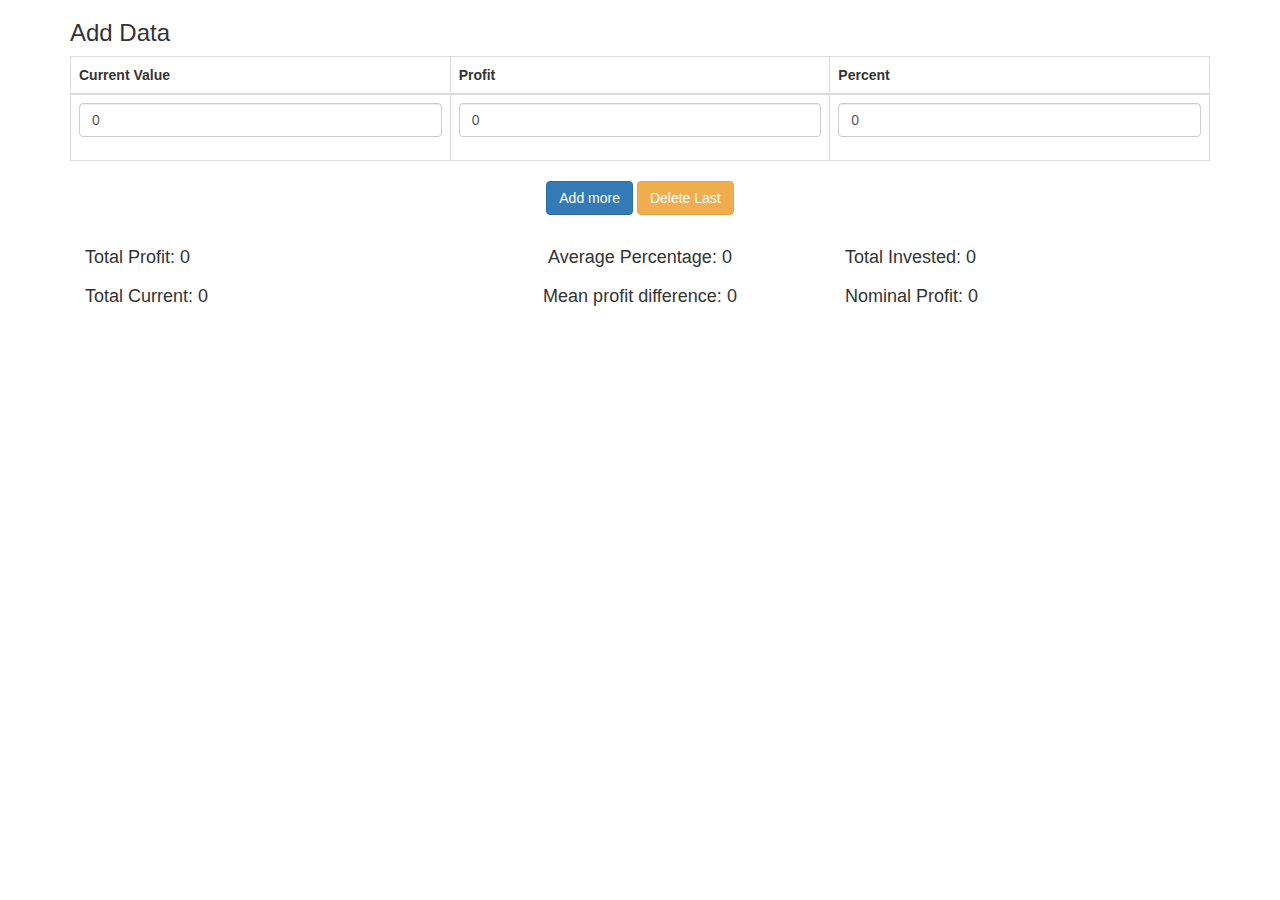
==== agg/index.html @ 78516094 "aggregate" ====
<!DOCTYPE html>
<html lang="en">
<head>
    <title>Aggregator</title>
    <meta charset="utf-8">
    <meta name="viewport" content="width=device-width, initial-scale=1, shrink-to-fit=no">
	
	<link rel="apple-touch-icon" sizes="57x57" href="/favicon/apple-icon-57x57.png">
	<link rel="apple-touch-icon" sizes="60x60" href="/favicon/apple-icon-60x60.png">
	<link rel="apple-touch-icon" sizes="72x72" href="/favicon/apple-icon-72x72.png">
	<link rel="apple-touch-icon" sizes="76x76" href="/favicon/apple-icon-76x76.png">
	<link rel="apple-touch-icon" sizes="114x114" href="/favicon/apple-icon-114x114.png">
	<link rel="apple-touch-icon" sizes="120x120" href="/favicon/apple-icon-120x120.png">
	<link rel="apple-touch-icon" sizes="144x144" href="/favicon/apple-icon-144x144.png">
	<link rel="apple-touch-icon" sizes="152x152" href="/favicon/apple-icon-152x152.png">
	<link rel="apple-touch-icon" sizes="180x180" href="/favicon/apple-icon-180x180.png">
	<link rel="icon" type="image/png" sizes="192x192"  href="/favicon/android-icon-192x192.png">
	<link rel="icon" type="image/png" sizes="32x32" href="/favicon/favicon-32x32.png">
	<link rel="icon" type="image/png" sizes="96x96" href="/favicon/favicon-96x96.png">
	<link rel="icon" type="image/png" sizes="16x16" href="/favicon/favicon-16x16.png">
	<link rel="manifest" href="/favicon/manifest.json">
	<meta name="msapplication-TileColor" content="#ffffff">
	<meta name="msapplication-TileImage" content="/favicon/ms-icon-144x144.png">
	<meta name="theme-color" content="#ffffff">
	<meta http-equiv="Content-Security-Policy" content="upgrade-insecure-requests"> 


	<!-- SEO WITH META TAGS -->

	<meta name="description" content="Portfolio Webpage of Mustafa Qazi. I am a fresher in Computer Science with interest	and have worked in Data Science. I am looking for opportunities where I can put my knowledge and skills for good use.">

	<meta name="author" content="Abhimanyu Qazi">
  
	<meta name="robots" content="index, follow" />
  
	<meta name="keywords" content="Mustafa Qazi, Mustafa, Devyani Kulkarni, mus.qazi999@gmail.com, hackathon, computer science, government college of engineering aurangabad, geca, catalyst, aurangabad, maharashtra, india, designing,  computer science, ulkanagari, bachelor of engineering, radical innovations group, blockchain, machine learning, projects">
  
	<meta name="copyright" content="Devyani Sudhir Kulkarni">
  
	<meta name="DC.title" content="Mustafa Qazi Portfolio">
  
	<!-- END SEO WITH META TAGS -->



	<!-- OPEN GRAPH -->

	<meta property="og:title" content="Mustafa Qazi">
	<meta property="og:site_name" content="Mustafa Qazi | Portfolio Website | Computer Science Graduate">
	<meta property="og:url" content="https://mustafaqazi.me">
	<meta property="og:description" content="I am a fresher in Computer Science with interest	and have worked in Data Science. I am looking for opportunities where I can put my knowledge and skills for good use.">
	<meta property="og:type" content="profile">
	<meta property="og:image" content="https://mustafaqazi.me/images/mustafa.jpeg">

	<!-- END OPEN GRAPH -->

	<!-- TWITTER GRAPH -->

	<meta name="twitter:card" content="summary_large_image">
	<meta name="twitter:site" content="@DEVYANIKULKAR10">
	<meta name="twitter:title" content="Mustafa Qazi | Portfolio Website | Computer Science Graduate">
	<meta name="twitter:description" content="I am a fresher in Computer Science with interest	and have worked in Data Science. I am looking for opportunities where I can put my knowledge and skills for good use.">
	<meta name="twitter:image" content="https://mustafaqazi.me/images/mustafa.jpeg">

    <!-- END TWITTER GRAPH -->
    
        <!-- Latest compiled and minified CSS -->
        <link rel="stylesheet" href="https://maxcdn.bootstrapcdn.com/bootstrap/3.4.1/css/bootstrap.min.css">

        <!-- jQuery library -->
        <script src="https://ajax.googleapis.com/ajax/libs/jquery/3.5.1/jquery.min.js"></script>

        <!-- Latest compiled JavaScript -->
        <script src="https://maxcdn.bootstrapcdn.com/bootstrap/3.4.1/js/bootstrap.min.js"></script> 

       
</head>
<body>

        <div class="container">
                <h3>Add Data</h3>
                <!-- <p>The .table-bordered class adds borders to a table:</p> -->
                <form action="">            
                <table id="maintable" class="table table-bordered">
                  <thead>
                    <tr>
                      <th>Current Value</th>
                      <th>Profit</th>
                      <th>Percent</th>
                    </tr>
                  </thead>
                  <tbody>
                    <tr>
                      <td> 
                          <div class="form-group">
                            <input type="text" value="0" class="form-control current">
                          </div> 
                        </td>
                      <td>
                            <div class="form-group">
                                    <input type="text" value="0" class="form-control profit">
                            </div> 
                      </td>
                      <td>
                            <div class="form-group">
                                    <input type="text" value="0" class="form-control percent">
                             </div> 
                      </td>
                    </tr>
                   
                    
                  </tbody>
                </table>
            </form>

            <div class="container-fluid">
                <div class="row">
                    <div class="col-md-12" style="align-content: center; text-align:center">
                        <button class="btn btn-primary" id="addmore" >Add more</button>
                        <button class="btn btn-warning" id="remove" >Delete Last</button>
                    </div>
                </div>
                <div class="row" style="margin-top: 2%">
                    <div class="col-md-4">
                            <h4>Total Profit: <span id="totalprofit">0</span></h4>
                    </div>
                    <div class="col-md-4" style="align-content: center; text-align:center">
                        <h4>Average Percentage: <span id="averagePercent">0</span></h4>
                    </div>
                    <div class="col-md-4">
                            <h4>Total Invested: <span id="totalinvest">0</span></h4>
                    </div>
                </div>
                <div class="row" >
                        <div class="col-md-4">
                                <h4>Total Current: <span id="totalcurrent">0</span></h4>
                        </div>
                        <div class="col-md-4" style="align-content: center; text-align:center">
                            <h4>Mean profit difference: <span id="meanprofitdiff">0</span></h4>
                        </div>
                        <div class="col-md-4">
                                <h4>Nominal Profit: <span id="nominalprofit">0</span></h4>
                        </div>
                    </div>
            </div>

              </div>
           
              
              <script>
              
              function calculate_kpis(){
                
                var currents = [];
                var profits = [];
                var percentages = [];

                var totalProfit = 0;
                var totalInvest = 0;
                var averagePercent = 0;
                var totalCurrent = 0;

                $('.current').each(function(i, obj) {
                    // console.log($(obj).val());
                    currents.push( parseFloat($(obj).val()));
                });
                $('.profit').each(function(i, obj) {
                    // console.log($(obj).val());
                    profits.push( parseFloat($(obj).val()));
                });
                $('.percent').each(function(i, obj) {
                    // console.log($(obj).val());
                    percentages.push( parseFloat($(obj).val()));
                });
                
                // console.log(currents);
                // console.log(profits);
                // console.log(percentages);

                var running_multiplication = 0;

                for( i=0; i<currents.length; i++){
                    totalInvest = totalInvest + ( currents[i] - profits[i] );
                    totalProfit = totalProfit + profits[i];

                    running_multiplication = running_multiplication + ( currents[i] - profits[i] )*percentages[i];
                    totalCurrent = totalCurrent + currents[i];
                }
                var totalInvest1 = 0;
                if (totalInvest==0){
                    totalInvest1 = 1;
                }                
                else{
                    totalInvest1 = totalInvest;
                }
                averagePercent = running_multiplication / totalInvest1;

                var profitDiffSum = 0;
                var averageProfitDiff = 0;
                var nominalprofit = 0;
                
                for( i=0; i<profits.length; i++){
                    profitDiffSum = profitDiffSum + (percentages[i] - averagePercent);
                }
                averageProfitDiff = profitDiffSum / profits.length;
                nominalprofit = (totalProfit / totalInvest ) * 100;

                $('#totalprofit').html(totalProfit.toFixed(3));
                $('#averagePercent').html(averagePercent.toFixed(3));
                $('#totalinvest').html(totalInvest.toFixed(3));
                $('#totalcurrent').html(totalCurrent.toFixed(3));
                $('#meanprofitdiff').html(averageProfitDiff.toFixed(3));
                $('#nominalprofit').html(nominalprofit.toFixed(3));
                
              };

                $(document).ready(function(){
                    $('#addmore').click(function(e){
                        $('#maintable tr:last').after('<tr> <td><div class="form-group"><input type="text" value="0" class="form-control current"></div></td> <td><div class="form-group"><input type="text" value="0" class="form-control profit"></div></td> <td><div class="form-group"><input type="text" value="0" class="form-control percent"></div></td></tr>');
                        $("input").unbind();
                        $("input").change(function() {
                                calculate_kpis();
                        });
                    });

                    $('#remove').on("click", function(){
                            $('#maintable tr:last').remove();
                        })

                        $("input").change(function() {
                            calculate_kpis();
                        });
                })
              </script>
             
                
             


</body>
</html>
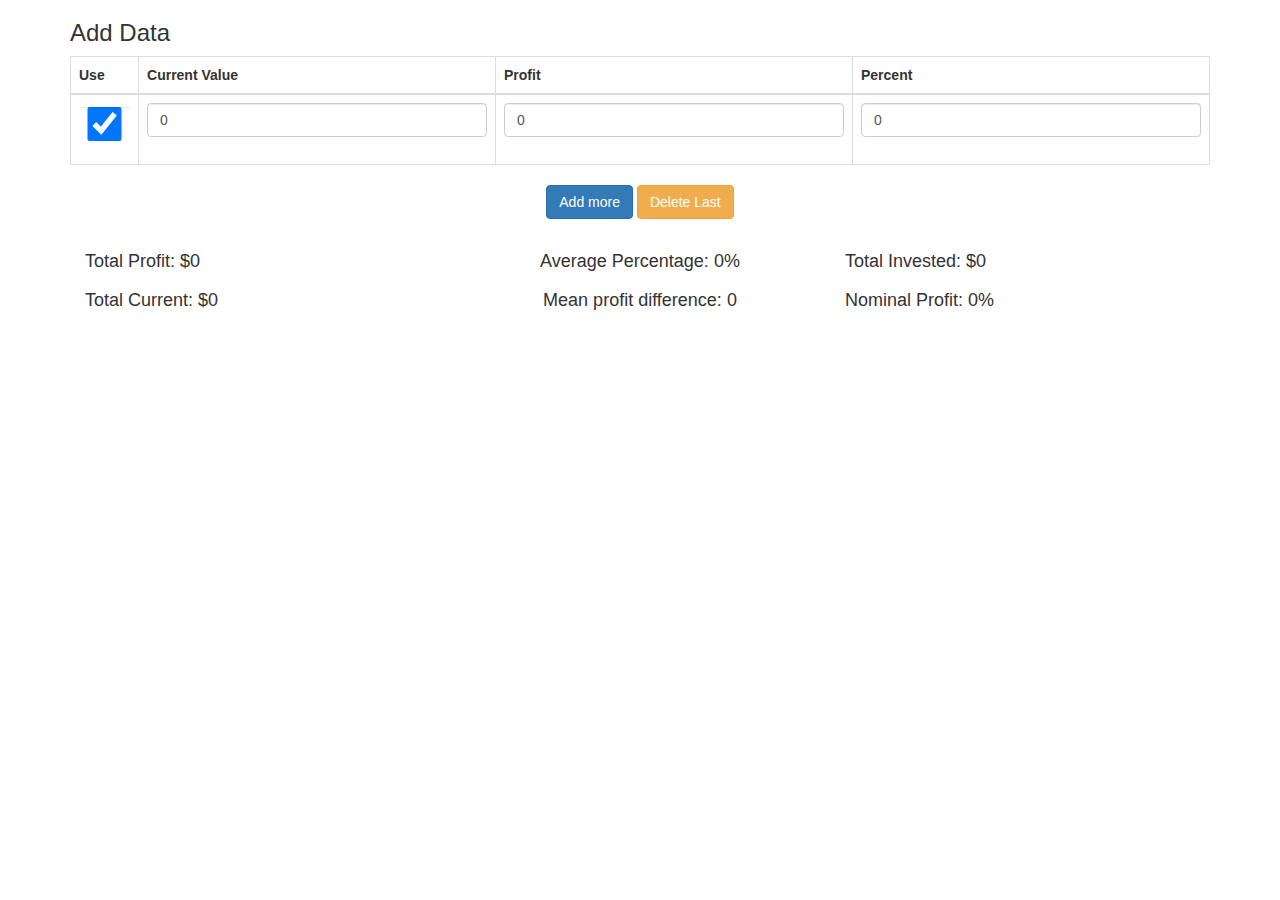
==== commit ae7441e1: "aggregate" ====
--- a/agg/index.html
+++ b/agg/index.html
@@ -84,6 +84,7 @@
                 <table id="maintable" class="table table-bordered">
                   <thead>
                     <tr>
+                        <th>Use</th>
                       <th>Current Value</th>
                       <th>Profit</th>
                       <th>Percent</th>
@@ -91,6 +92,11 @@
                   </thead>
                   <tbody>
                     <tr>
+                    <td>
+                    <div class="form-group">
+                            <input class="form-control checks" type="checkbox" checked>    
+                    </div>
+                        </td>
                       <td> 
                           <div class="form-group">
                             <input type="text" value="0" class="form-control current">
@@ -122,24 +128,24 @@
                 </div>
                 <div class="row" style="margin-top: 2%">
                     <div class="col-md-4">
-                            <h4>Total Profit: <span id="totalprofit">0</span></h4>
+                            <h4>Total Profit: $<span id="totalprofit">0</span></h4>
                     </div>
                     <div class="col-md-4" style="align-content: center; text-align:center">
-                        <h4>Average Percentage: <span id="averagePercent">0</span></h4>
+                        <h4>Average Percentage: <span id="averagePercent">0</span>%</h4>
                     </div>
                     <div class="col-md-4">
-                            <h4>Total Invested: <span id="totalinvest">0</span></h4>
+                            <h4>Total Invested: $<span id="totalinvest">0</span></h4>
                     </div>
                 </div>
                 <div class="row" >
                         <div class="col-md-4">
-                                <h4>Total Current: <span id="totalcurrent">0</span></h4>
+                                <h4>Total Current: $<span id="totalcurrent">0</span></h4>
                         </div>
                         <div class="col-md-4" style="align-content: center; text-align:center">
                             <h4>Mean profit difference: <span id="meanprofitdiff">0</span></h4>
                         </div>
                         <div class="col-md-4">
-                                <h4>Nominal Profit: <span id="nominalprofit">0</span></h4>
+                                <h4>Nominal Profit: <span id="nominalprofit">0</span>%</h4>
                         </div>
                     </div>
             </div>
@@ -154,6 +160,7 @@
                 var currents = [];
                 var profits = [];
                 var percentages = [];
+                var checks = [];
 
                 var totalProfit = 0;
                 var totalInvest = 0;
@@ -172,19 +179,26 @@
                     // console.log($(obj).val());
                     percentages.push( parseFloat($(obj).val()));
                 });
-                
-                // console.log(currents);
+                $('.checks').each(function(i, obj) {
+                    // console.log($(obj).val());
+                    checks.push( $(obj).prop('checked') == true );
+                });
+                
+                
+                console.log(checks);
                 // console.log(profits);
                 // console.log(percentages);
 
                 var running_multiplication = 0;
 
                 for( i=0; i<currents.length; i++){
-                    totalInvest = totalInvest + ( currents[i] - profits[i] );
-                    totalProfit = totalProfit + profits[i];
-
-                    running_multiplication = running_multiplication + ( currents[i] - profits[i] )*percentages[i];
-                    totalCurrent = totalCurrent + currents[i];
+                    if(checks[i]){
+                        totalInvest = totalInvest + ( currents[i] - profits[i] );
+                        totalProfit = totalProfit + profits[i];
+
+                        running_multiplication = running_multiplication + ( currents[i] - profits[i] )*percentages[i];
+                        totalCurrent = totalCurrent + currents[i];
+                    }
                 }
                 var totalInvest1 = 0;
                 if (totalInvest==0){
@@ -198,12 +212,29 @@
                 var profitDiffSum = 0;
                 var averageProfitDiff = 0;
                 var nominalprofit = 0;
-                
+                var averageProfitDiffDivisor = 0;
+
                 for( i=0; i<profits.length; i++){
-                    profitDiffSum = profitDiffSum + (percentages[i] - averagePercent);
-                }
-                averageProfitDiff = profitDiffSum / profits.length;
-                nominalprofit = (totalProfit / totalInvest ) * 100;
+                    if (checks[i]){
+                        profitDiffSum = profitDiffSum + (percentages[i] - averagePercent);
+                        averageProfitDiffDivisor = averageProfitDiffDivisor + 1;
+                    }
+                   
+                }
+                if(averageProfitDiffDivisor==0){
+                    averageProfitDiff = 0;
+                }
+                else{
+                    averageProfitDiff = profitDiffSum / profits.length;
+                }
+                
+                if(totalInvest == 0){
+                    nominalprofit = 0
+                }
+                else{
+                    nominalprofit = (totalProfit / totalInvest ) * 100;
+                }
+                
 
                 $('#totalprofit').html(totalProfit.toFixed(3));
                 $('#averagePercent').html(averagePercent.toFixed(3));
@@ -216,7 +247,7 @@
 
                 $(document).ready(function(){
                     $('#addmore').click(function(e){
-                        $('#maintable tr:last').after('<tr> <td><div class="form-group"><input type="text" value="0" class="form-control current"></div></td> <td><div class="form-group"><input type="text" value="0" class="form-control profit"></div></td> <td><div class="form-group"><input type="text" value="0" class="form-control percent"></div></td></tr>');
+                        $('#maintable tr:last').after('<tr> <td><div class="form-group"><input class="form-control checks" type="checkbox" checked></div> <td><div class="form-group"><input type="text" value="0" class="form-control current"></div></td> <td><div class="form-group"><input type="text" value="0" class="form-control profit"></div></td> <td><div class="form-group"><input type="text" value="0" class="form-control percent"></div></td></tr>');
                         $("input").unbind();
                         $("input").change(function() {
                                 calculate_kpis();
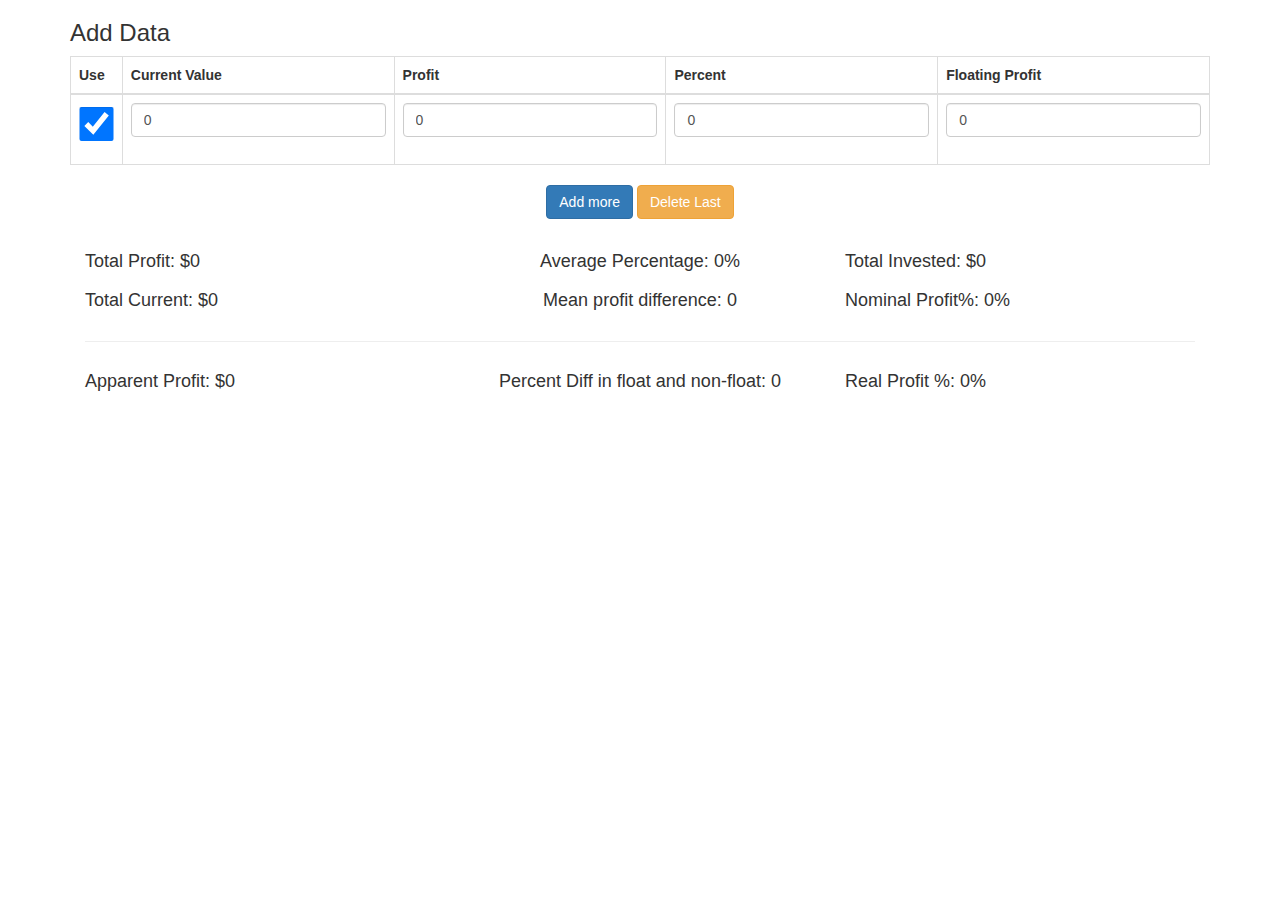
==== commit 02ca62e1: "resume change" ====
--- a/agg/index.html
+++ b/agg/index.html
@@ -88,6 +88,7 @@
                       <th>Current Value</th>
                       <th>Profit</th>
                       <th>Percent</th>
+                      <th>Floating Profit</th>
                     </tr>
                   </thead>
                   <tbody>
@@ -112,6 +113,11 @@
                                     <input type="text" value="0" class="form-control percent">
                              </div> 
                       </td>
+                      <td>
+                        <div class="form-group">
+                                <input type="text" value="0" class="form-control floating">
+                         </div> 
+                  </td>
                     </tr>
                    
                     
@@ -145,7 +151,19 @@
                             <h4>Mean profit difference: <span id="meanprofitdiff">0</span></h4>
                         </div>
                         <div class="col-md-4">
-                                <h4>Nominal Profit: <span id="nominalprofit">0</span>%</h4>
+                                <h4>Nominal Profit%: <span id="nominalprofit">0</span>%</h4>
+                        </div>
+                    </div>
+                    <hr>
+                    <div class="row" >
+                        <div class="col-md-4">
+                                <h4>Apparent Profit: $<span id="apparentprofit">0</span></h4>
+                        </div>
+                        <div class="col-md-4" style="align-content: center; text-align:center">
+                            <h4>Percent Diff in float and non-float: <span id="percentfloat">0</span></h4>
+                        </div>
+                        <div class="col-md-4">
+                                <h4>Real Profit %: <span id="realprofitpercent">0</span>%</h4>
                         </div>
                     </div>
             </div>
@@ -161,11 +179,15 @@
                 var profits = [];
                 var percentages = [];
                 var checks = [];
+                var floatings = [];
 
                 var totalProfit = 0;
                 var totalInvest = 0;
                 var averagePercent = 0;
                 var totalCurrent = 0;
+                var apparentProfit = 0;
+                var sumFloating = 0;
+                var sumActualInvest = 0;
 
                 $('.current').each(function(i, obj) {
                     // console.log($(obj).val());
@@ -182,6 +204,10 @@
                 $('.checks').each(function(i, obj) {
                     // console.log($(obj).val());
                     checks.push( $(obj).prop('checked') == true );
+                });
+                $('.floating').each(function(i, obj) {
+                    // console.log($(obj).val());
+                    floatings.push( parseFloat($(obj).val()));
                 });
                 
                 
@@ -195,9 +221,15 @@
                     if(checks[i]){
                         totalInvest = totalInvest + ( currents[i] - profits[i] );
                         totalProfit = totalProfit + profits[i];
-
+                        apparentProfit = apparentProfit + profits[i] + floatings[i];
+                        sumFloating = sumFloating + floatings[i];
                         running_multiplication = running_multiplication + ( currents[i] - profits[i] )*percentages[i];
                         totalCurrent = totalCurrent + currents[i];
+
+                        current_percent = percentages[i] / 100;
+                        actualInvest = currents[i] / (1+current_percent);
+                        sumActualInvest = sumActualInvest + actualInvest;
+
                     }
                 }
                 var totalInvest1 = 0;
@@ -213,6 +245,8 @@
                 var averageProfitDiff = 0;
                 var nominalprofit = 0;
                 var averageProfitDiffDivisor = 0;
+                var differenceChange = 0;
+                var realProfit = 0;
 
                 for( i=0; i<profits.length; i++){
                     if (checks[i]){
@@ -234,7 +268,18 @@
                 else{
                     nominalprofit = (totalProfit / totalInvest ) * 100;
                 }
-                
+                if(totalProfit == 0){
+                    differenceChange = 0
+                }
+                else{
+                    differenceChange = ((totalProfit - sumFloating) / totalProfit ) * 100;
+                }
+                if(sumActualInvest == 0){
+                    realProfit = 0
+                }
+                else{
+                    realProfit = (apparentProfit / sumActualInvest ) * 100;
+                }
 
                 $('#totalprofit').html(totalProfit.toFixed(3));
                 $('#averagePercent').html(averagePercent.toFixed(3));
@@ -242,12 +287,16 @@
                 $('#totalcurrent').html(totalCurrent.toFixed(3));
                 $('#meanprofitdiff').html(averageProfitDiff.toFixed(3));
                 $('#nominalprofit').html(nominalprofit.toFixed(3));
+
+                $('#apparentprofit').html(apparentProfit.toFixed(3));
+                $('#percentfloat').html(differenceChange.toFixed(3));
+                $('#realprofitpercent').html(realProfit.toFixed(3));
                 
               };
 
                 $(document).ready(function(){
                     $('#addmore').click(function(e){
-                        $('#maintable tr:last').after('<tr> <td><div class="form-group"><input class="form-control checks" type="checkbox" checked></div> <td><div class="form-group"><input type="text" value="0" class="form-control current"></div></td> <td><div class="form-group"><input type="text" value="0" class="form-control profit"></div></td> <td><div class="form-group"><input type="text" value="0" class="form-control percent"></div></td></tr>');
+                        $('#maintable tr:last').after('<tr> <td><div class="form-group"><input class="form-control checks" type="checkbox" checked></div> <td><div class="form-group"><input type="text" value="0" class="form-control current"></div></td> <td><div class="form-group"><input type="text" value="0" class="form-control profit"></div></td> <td><div class="form-group"><input type="text" value="0" class="form-control percent"></div></td><td><div class="form-group"><input type="text" value="0" class="form-control floating"></div></td></tr>');
                         $("input").unbind();
                         $("input").change(function() {
                                 calculate_kpis();
